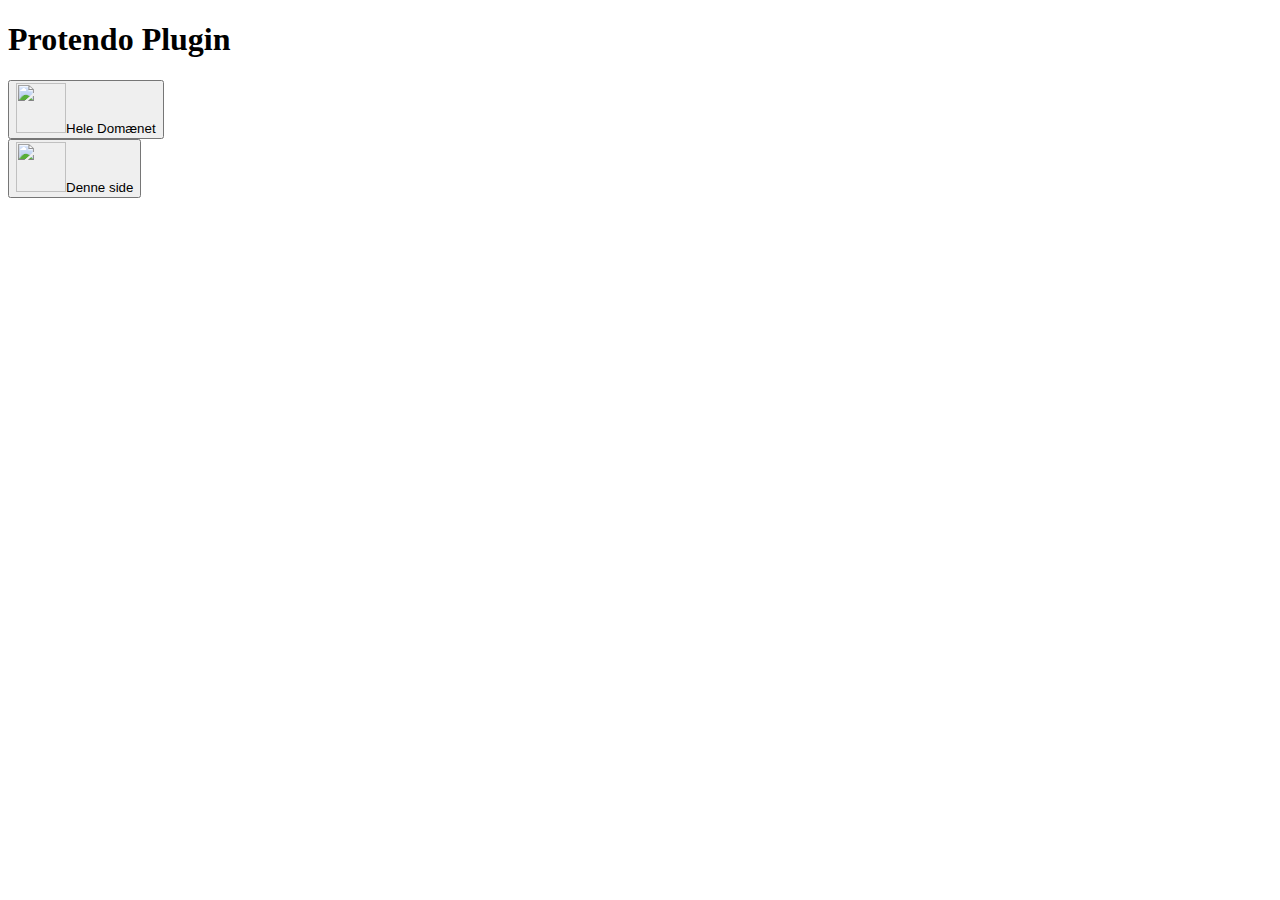
==== Google_Chrome_Extension/init.html @ 32045f90 "namespace changes and README updates" ====
<!DOCTYPE html>
<html lang="en">
<head>
    <meta charset="UTF-8">
    <meta name="viewport" content="width=device-width, initial-scale=1.0">
    <meta http-equiv="X-UA-Compatible" content="ie=edge">
    <link rel="stylesheet" type="text/css" href='/style.css'>
    <title>Plugin</title>
</head>
<body class='pluginbody'>
    <div class='container'>
        <h1 class='text header'>Protendo Plugin</h1>
    
        <div>

        </div>
        
        <div class='actions'>
            <div class='item'>
                    <button id='scan_all' class='text button'><img src='https://image.flaticon.com/icons/svg/85/85125.svg' height="50px" width="50px">Hele Domænet</button>
            </div>
            <div class='item'>
                <button id='scan_one' class='text button'><img src='https://image.flaticon.com/icons/svg/1070/1070469.svg' height="50px" width="50px">Denne side</button>
            </div>
            
        </div>

        <!-- <button id='scan'>Scan fuldt domæne</button> -->
    </div>

    <div id="container2" class="container2">
        <div id='act' class="lds-default act"><div></div><div></div><div></div><div></div><div></div><div></div><div></div><div></div><div></div><div></div><div></div><div></div></div>
    </div>
    <script src="popup.js"></script>
</body>
</html>
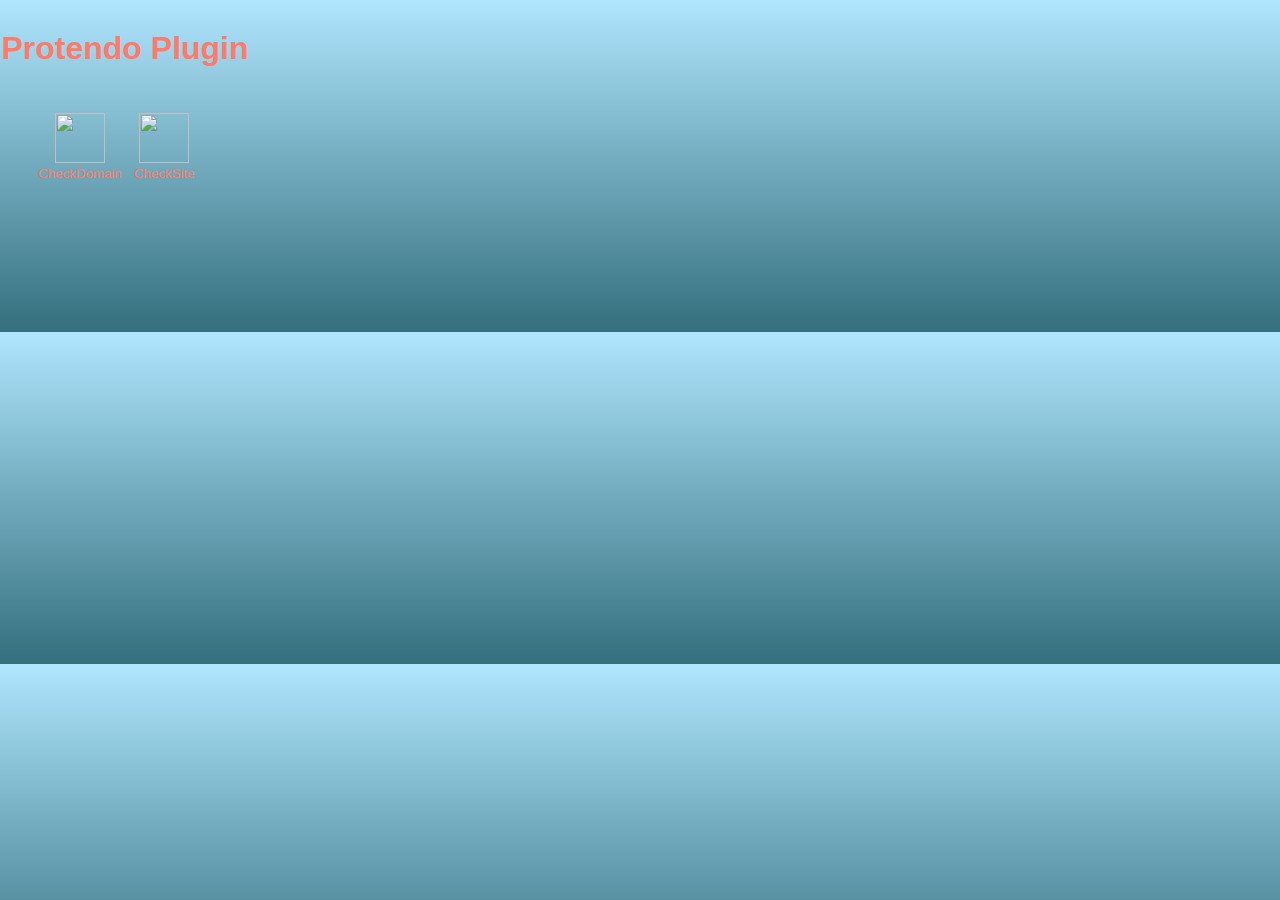
==== commit c456faed: "Added easy configuration of frontend. Now customizes Google Chrome Plugin" ====
--- a/Google_Chrome_Extension/init.html
+++ b/Google_Chrome_Extension/init.html
@@ -1,36 +1 @@
-<!DOCTYPE html>
-<html lang="en">
-<head>
-    <meta charset="UTF-8">
-    <meta name="viewport" content="width=device-width, initial-scale=1.0">
-    <meta http-equiv="X-UA-Compatible" content="ie=edge">
-    <link rel="stylesheet" type="text/css" href='/style.css'>
-    <title>Plugin</title>
-</head>
-<body class='pluginbody'>
-    <div class='container'>
-        <h1 class='text header'>Protendo Plugin</h1>
-    
-        <div>
-
-        </div>
-        
-        <div class='actions'>
-            <div class='item'>
-                    <button id='scan_all' class='text button'><img src='https://image.flaticon.com/icons/svg/85/85125.svg' height="50px" width="50px">Hele Domænet</button>
-            </div>
-            <div class='item'>
-                <button id='scan_one' class='text button'><img src='https://image.flaticon.com/icons/svg/1070/1070469.svg' height="50px" width="50px">Denne side</button>
-            </div>
-            
-        </div>
-
-        <!-- <button id='scan'>Scan fuldt domæne</button> -->
-    </div>
-
-    <div id="container2" class="container2">
-        <div id='act' class="lds-default act"><div></div><div></div><div></div><div></div><div></div><div></div><div></div><div></div><div></div><div></div><div></div><div></div></div>
-    </div>
-    <script src="popup.js"></script>
-</body>
-</html>+        <!DOCTYPE html>        <html lang="en">        <head>        <meta charset="UTF-8">        <meta name="viewport" content="width=device-width, initial-scale=1.0">        <meta http-equiv="X-UA-Compatible" content="ie=edge">        <link rel="stylesheet" type="text/css" href='style.css'>        <title>Plugin</title>        </head>        <body class='pluginbody'>        <div class='container'>        <h1 class='text header'>Protendo Plugin</h1>        <div>        </div>        <div class='actions'><div class='item'> <button id='domain' class='text button'> <img src="https://image.flaticon.com/icons/svg/122/122932.svg" height="50px" width="50px">CheckDomain  </button></div> <div class='item'> <button id='check' class='text button'> <img src="https://image.flaticon.com/icons/svg/2399/2399814.svg" height="50px" width="50px">CheckSite  </button></div>   </div> <div id="container2" class="container2"> <div id="act" class="lds-default act"> <div></div><div></div><div></div><div></div><div></div><div></div><div></div><div></div><div></div><div></div><div></div><div></div>        <script src="popup.js"></script>        </body>        </html>        --- a/Google_Chrome_Extension/style.css
+++ b/Google_Chrome_Extension/style.css
@@ -0,0 +1,287 @@
+/* RESET CSS */
+
+html,
+body,
+div,
+span,
+applet,
+object,
+iframe,
+h1,
+h2,
+h3,
+h4,
+h5,
+h6,
+p,
+blockquote,
+pre,
+a,
+abbr,
+acronym,
+address,
+big,
+cite,
+code,
+del,
+dfn,
+em,
+img,
+ins,
+kbd,
+q,
+s,
+samp,
+small,
+strike,
+strong,
+sub,
+sup,
+tt,
+var,
+b,
+u,
+i,
+center,
+dl,
+dt,
+dd,
+ol,
+ul,
+li,
+fieldset,
+form,
+label,
+legend,
+table,
+caption,
+tbody,
+tfoot,
+thead,
+tr,
+th,
+td,
+article,
+aside,
+canvas,
+details,
+embed,
+figure,
+figcaption,
+footer,
+header,
+hgroup,
+menu,
+nav,
+output,
+ruby,
+section,
+summary,
+time,
+mark,
+audio,
+video {
+  margin: 0;
+  padding: 0;
+  border: 0;
+  vertical-align: baseline;
+}
+/* HTML5 display-role reset for older browsers */
+article,
+aside,
+details,
+figcaption,
+figure,
+footer,
+header,
+hgroup,
+menu,
+nav,
+section {
+  display: block;
+}
+body {
+  line-height: 1;
+}
+ol,
+ul {
+  list-style: none;
+}
+blockquote,
+q {
+  quotes: none;
+}
+blockquote:before,
+blockquote:after,
+q:before,
+q:after {
+  content: "";
+  content: none;
+}
+table {
+  border-collapse: collapse;
+  border-spacing: 0;
+}
+
+/* CUSTOM CSS */
+
+.pluginbody {
+  width: 250px;
+  height: 300px;
+  max-width: 99%;
+  max-height: 99%;
+  background: linear-gradient(180deg, #b0e6fe 0%, #336f7d 100%);
+}
+
+/* LINKS */
+
+a {
+  text-decoration: none;
+}
+
+/* DIV ELEMENTER */
+
+.container {
+  width: 100%;
+}
+
+.actions {
+  width: 30%;
+  margin-top: 3em;
+  margin-left: 2em;
+  display: inline-flex;
+  flex-wrap: nowrap;
+}
+
+/* TEXT MANIPULATION */
+
+.text {
+  color: #fe7a69;
+  font-family: "Franklin Gothic Medium", "Arial Narrow", Arial, sans-serif;
+}
+
+.header {
+  margin-top: 1em;
+  text-align: center;
+}
+
+/* Buttons */
+
+.button {
+  background: none;
+  border: none;
+  cursor: pointer;
+}
+
+/* Table */
+
+.results {
+  border-collapse: collapse;
+  margin-left: 2em;
+  margin-top: 2em;
+}
+
+th,
+td {
+  border-spacing: 2em;
+  padding: 5px;
+  text-align: left;
+}
+
+/* LOADER */
+
+.container2 {
+  display: none;
+  height: 100px;
+  width: 80px;
+  padding-left: 0px;
+  margin-left: 32%;
+  margin-right: 15%;
+}
+
+.lds-default {
+  display: inline-block;
+  position: relative;
+  width: 250px;
+}
+.lds-default div {
+  /* margin-left: 75%;
+    margin-top: 2em; */
+  position: absolute;
+  width: 6px;
+  height: 6px;
+  background: #fff;
+  border-radius: 50%;
+  animation: lds-default 1.2s linear infinite;
+}
+.lds-default div:nth-child(1) {
+  animation-delay: 0s;
+  top: 37px;
+  left: 66px;
+}
+.lds-default div:nth-child(2) {
+  animation-delay: -0.1s;
+  top: 22px;
+  left: 62px;
+}
+.lds-default div:nth-child(3) {
+  animation-delay: -0.2s;
+  top: 11px;
+  left: 52px;
+}
+.lds-default div:nth-child(4) {
+  animation-delay: -0.3s;
+  top: 7px;
+  left: 37px;
+}
+.lds-default div:nth-child(5) {
+  animation-delay: -0.4s;
+  top: 11px;
+  left: 22px;
+}
+.lds-default div:nth-child(6) {
+  animation-delay: -0.5s;
+  top: 22px;
+  left: 11px;
+}
+.lds-default div:nth-child(7) {
+  animation-delay: -0.6s;
+  top: 37px;
+  left: 7px;
+}
+.lds-default div:nth-child(8) {
+  animation-delay: -0.7s;
+  top: 52px;
+  left: 11px;
+}
+.lds-default div:nth-child(9) {
+  animation-delay: -0.8s;
+  top: 62px;
+  left: 22px;
+}
+.lds-default div:nth-child(10) {
+  animation-delay: -0.9s;
+  top: 66px;
+  left: 37px;
+}
+.lds-default div:nth-child(11) {
+  animation-delay: -1s;
+  top: 62px;
+  left: 52px;
+}
+.lds-default div:nth-child(12) {
+  animation-delay: -1.1s;
+  top: 52px;
+  left: 62px;
+}
+@keyframes lds-default {
+  0%,
+  20%,
+  80%,
+  100% {
+    transform: scale(1);
+  }
+  50% {
+    transform: scale(1.5);
+  }
+}
